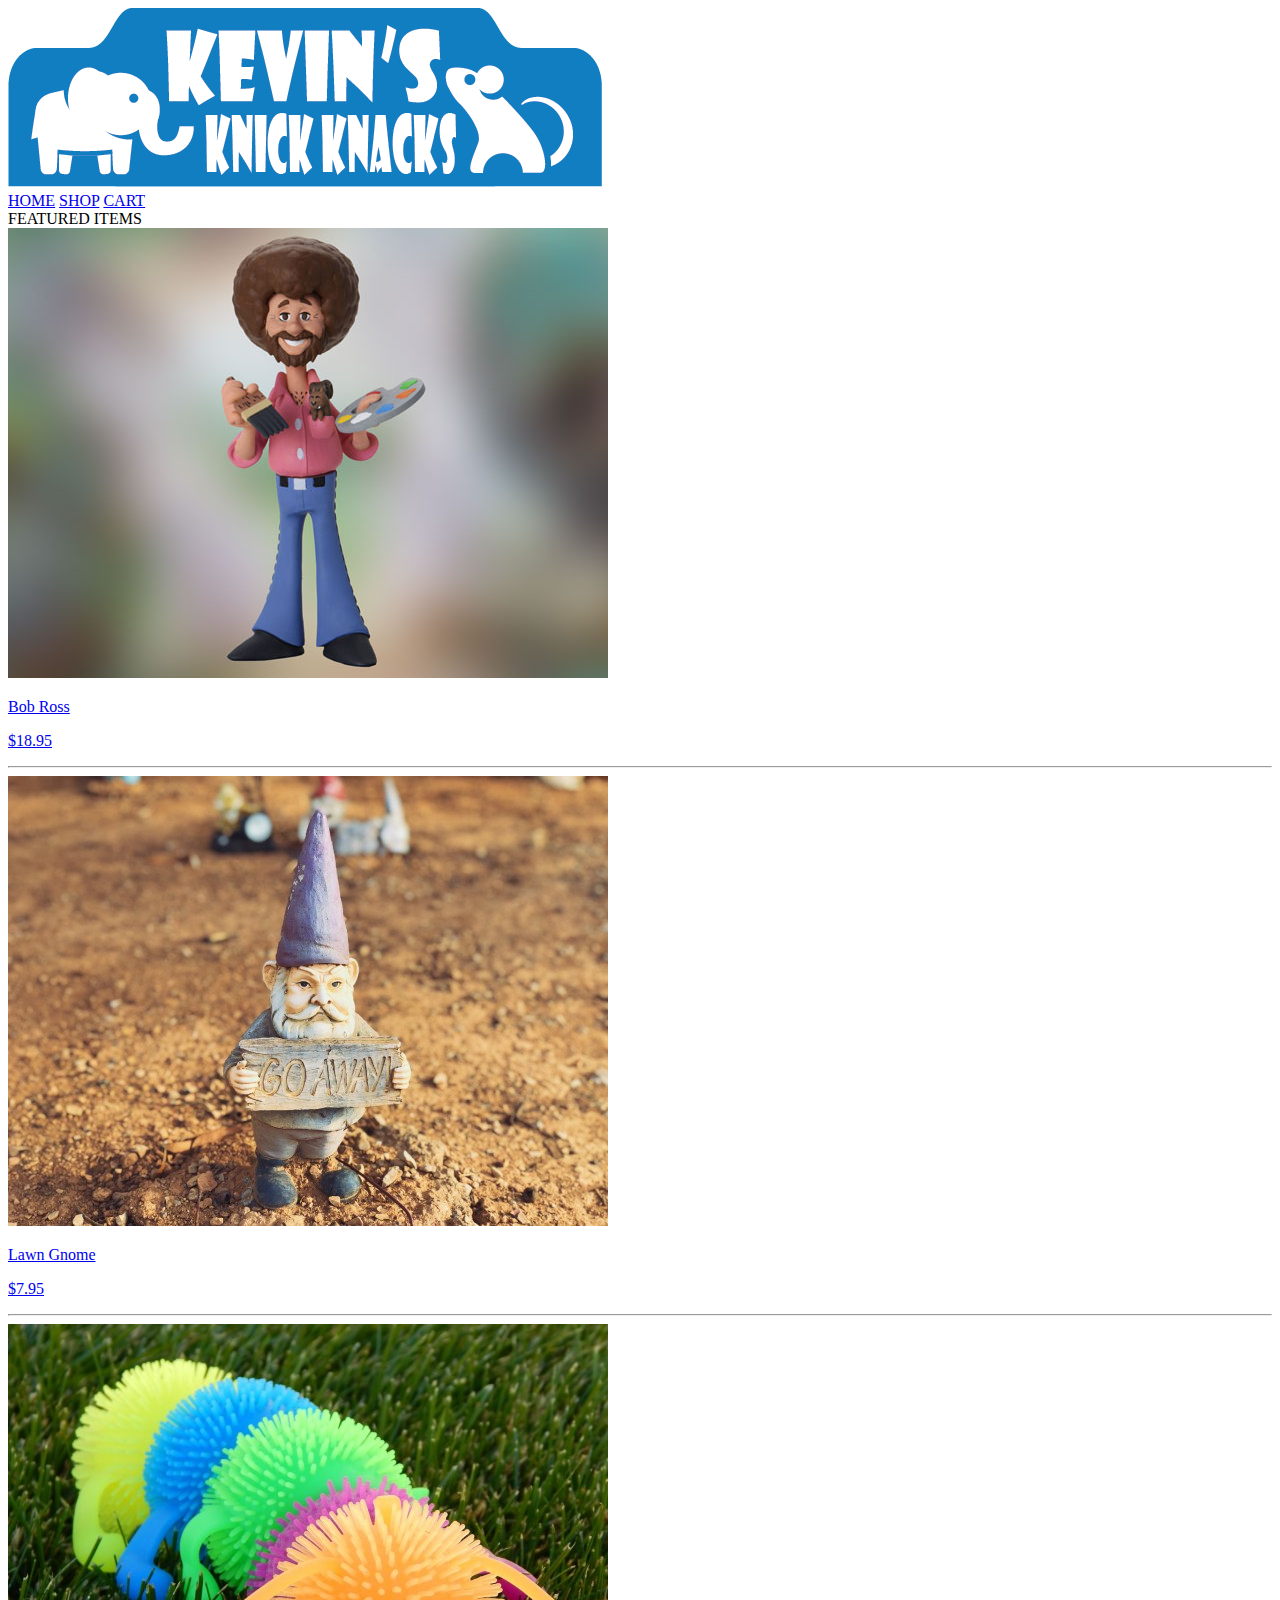
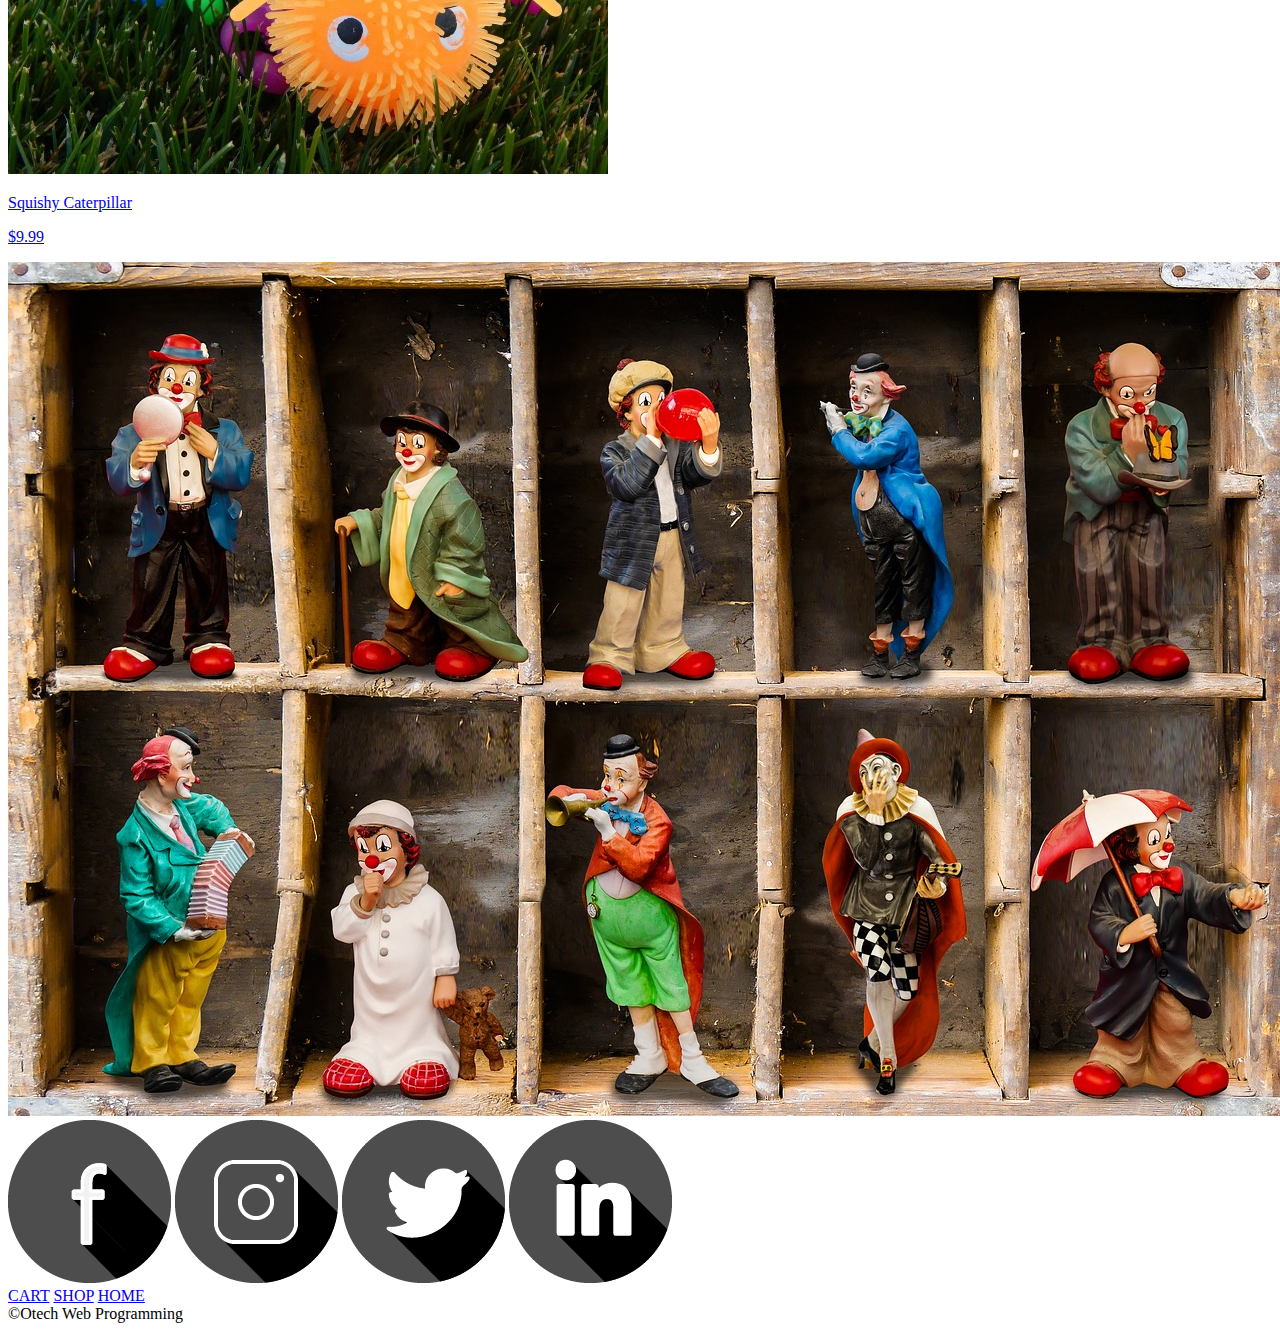
==== index.html @ a379824e "Coded html for home page." ====
<!DOCTYPE html>
<html lang="en">
<head>
    <meta charset="UTF-8">
    <meta http-equiv="X-UA-Compatible" content="IE=edge">
    <meta name="viewport" content="width=device-width, initial-scale=1.0">
    <title>Kevin's Knick Knacks</title>
    <link rel="stylesheet" href="style.css">
</head>
<body>
    <header>
        <a href="index.html"><img src="images/KevinsKnickKnacksLogo_037DBE.png" alt="Kevin's Knick Knacks Logo"></a>
        <nav>
            <div id="links">
                <a href="index.html">HOME</a>
                <a href="shop.html">SHOP</a>
                <a href="cart.html">CART</a>
            </div>
        </nav>
    </header>
    <main>
        <aside>
            <div id="sideBarHeading">FEATURED ITEMS</div>
            <div id="sideBarContainer">
                <a href="shop.html#cardNumber8">
                    <img src="images/shop/thumbnails/BobRoss_Thumb.jpg" alt="Bob Ross Figure" class="featuredImage">
                    <p class="bold">Bob Ross</p>
                    <p>&dollar;18.95</p>
                </a>
                <hr>
                <a href="shop.html#cardNumber7">
                    <img src="images/shop/thumbnails/LawnGnome_Thumb.jpg" alt="Lawn Gnome" class="featuredImage">
                    <p class="bold">Lawn Gnome</p>
                    <p>&dollar;7.95</p>
                </a>
                <hr>
                <a href="shop.html#cardNumber8">
                    <img src="images/shop/thumbnails/SquishyCaterpillar_Thumb.jpg" alt="Squishy Caterpillar" class="featuredImage">
                    <p class="bold">Squishy Caterpillar</p>
                    <p>&dollar;9.99</p>
                </a>
            </div>
        </aside>
        <div id="mainContentContainer">
            <img src="images/clownFigurines_1280.jpg" alt="Clowns on a shelf." id="mainContentImage">
        </div>
    </main>
    <footer>
        <div id="socialMediaLinks">
            <a href="#"><img src="images/facebook.png" alt="Facebook Link"></a>
            <a href="#"><img src="images/instagram.png" alt="Instagram Link"></a>
            <a href="#"><img src="images/twitter.png" alt="Twitter Link"></a>
            <a href="#"><img src="images/linkedin.png" alt="LinkedIn Link"></a>
        </div>
        <div id="footerNav">
            <a href="cart.html">CART</a>
            <a href="shop.html">SHOP</a>
            <a href="index.html">HOME</a>
        </div>
        <div id="copyright">
            &copy;Otech Web Programming
        </div>
    </footer>
</body>
</html>
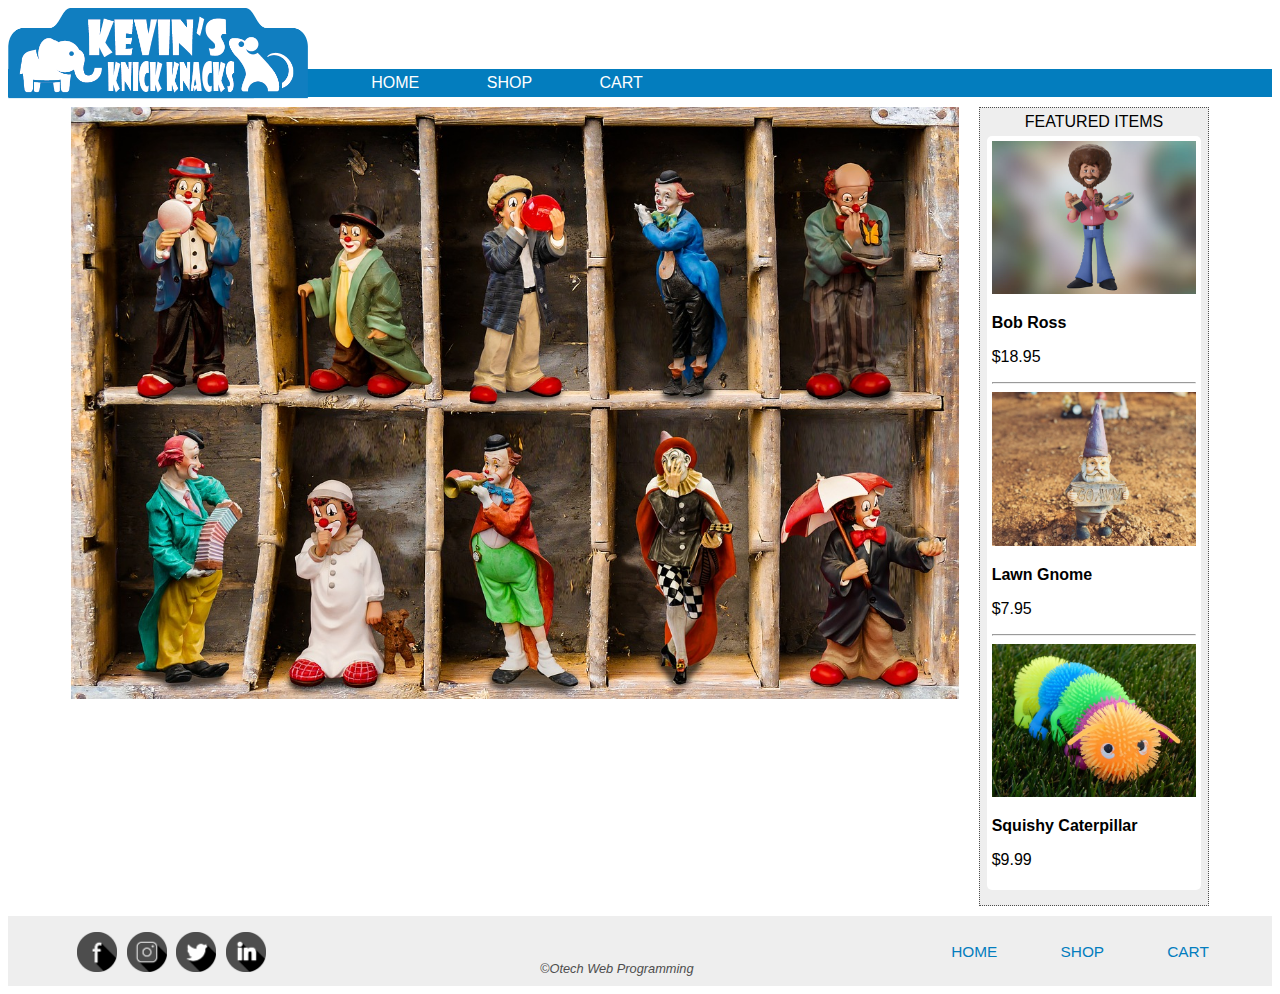
==== commit b5537d0f: "A5-2 Project Deliverable" ====
--- a/index.html
+++ b/index.html
@@ -6,6 +6,7 @@
     <meta name="viewport" content="width=device-width, initial-scale=1.0">
     <title>Kevin's Knick Knacks</title>
     <link rel="stylesheet" href="style.css">
+    <script src="js/jquery.js"></script>
 </head>
 <body>
     <header>
--- a/style.css
+++ b/style.css
@@ -0,0 +1,262 @@
+body {
+    font-family: Verdana, Geneva, Tahoma, sans-serif;
+}
+
+header img {
+    width: 300px;
+    float: left;
+}
+
+nav {
+    padding-top: 61px;
+}
+
+#links {
+    background-color: #037DBE;
+    padding: 5px 0;
+}
+
+nav a {
+    color: white;
+    text-decoration: none;
+    padding-left: 5%;
+}
+
+nav a:hover {
+    color: #111111;
+}
+
+main {
+    width: 90%;
+    margin: 10px auto;
+}
+
+#mainContentContainer {
+    margin-right: 22%;
+}
+
+#mainContentImage {
+    width: 100%;
+}
+
+aside {
+    float: right;
+    width: 20%;
+    border: 1px dotted #4D4D4D;
+    background-color: #EEEEEE;
+    padding-bottom: 15px;
+    margin-bottom: 10px;
+}
+
+aside a {
+    text-decoration: none;
+    color: #000000;
+}
+
+#sideBarHeading {
+    text-align: center;
+    padding: 5px 0;
+}
+
+#sideBarContainer {
+    margin: 0 auto;
+    background-color: #FFFFFF;
+    padding: 2%;
+    border-radius: 5px;
+    width: 90%;
+    display: table;
+}
+
+.featuredImage {
+    max-width: 100%;
+}
+
+.bold {
+    font-weight: bold;
+}
+
+footer {
+    background-color: #EEEEEE;
+    padding: 10px 0;
+    font-size: 80%;
+    height: 50px;
+    color: #4D4D4D;
+    clear: both;
+}
+
+#socialMediaLinks {
+    float: left;
+    padding-left: 5%;
+}
+
+#socialMediaLinks img {
+    width: 40px;
+    padding: 6px 0 0 6px;
+}
+
+#footerNav a {
+    text-decoration: none;
+    padding-right: 5%;
+    float: right;
+    font-size: 120%;
+    color: #037DBE;
+    padding-top: 17px;
+}
+
+#footerNav a:hover {
+    color: #000000;
+}
+
+#copyright {
+    width: 200px;
+    margin: 0 auto;
+    padding-top: 35px;
+    font-style: italic;
+}
+
+.tableRow {
+    display: table-row;
+}
+
+.tableCell {
+    display: table-cell;
+    padding: 10px 0;
+}
+
+.tableCell:first-child {
+    font-weight: bold;
+}
+
+#cartButtons {
+    text-align: right;
+    padding: 15px 3% 0 0;
+}
+
+#cartButtons button {
+    background-color: #037DBE;
+    border: none;
+    border-radius: 3px;
+    color: #FFFFFF;
+    padding: 2%;
+    cursor: pointer;
+}
+
+#cartButtons #clearCartButton {
+    background-color: #EEEEEE;
+    border: 1px solid #037DBE;
+    color: #037DBE;
+}
+
+.borderBottom {
+    border-bottom: 1px solid #BBBBBB;
+}
+
+.removeLink {
+    text-align: right;
+    font-size: 80%;
+    color: #037DBE;
+}
+
+#cardContainer {
+    display: flex;
+    justify-content: space-between;
+    flex-wrap: wrap;
+}
+
+.card {
+    box-shadow: 0 4px 8px 0 rgba(0, 0, 0, 0.2);
+    transition: 0.3s;
+    width: 25%;
+    border-radius: 5px;
+    padding: 15px;
+    margin-bottom: 40px;
+}
+
+.card:hover {
+    box-shadow: 0 8px 16px 0 rgba(0, 0, 0, 0.2);
+}
+
+.card img {
+    border-radius: 20px;
+    width: 100%;
+    height: 50%;
+}
+
+.cardText {
+    padding: 2px 16px;
+}
+
+.cardText button {
+    float: right;
+    background-color: #037DBE;
+    color: #FFFFFF;
+    border: none;
+    padding: 5px;
+    border-radius: 3px;
+    cursor: pointer;
+}
+
+.cartCard {
+    box-shadow: 0 3px 8px 0 rgba(0, 0, 0, 0.2);
+    transition: 0.3s;
+    border-radius: 5px;
+    padding: 15px;
+    margin-bottom: 40px;
+}
+
+.cartCard:hover {
+    box-shadow: 0 6px 10px 0 rgba(0, 0, 0, 0.2);
+}
+
+.cartCardFlex {
+    display: flex;
+}
+
+.cartCard img {
+    width: 10%;
+    flex: 10%;
+}
+
+.cartTitle {
+    flex: 20%;
+    font-weight: bold;
+    padding-left: 10px;
+}
+
+.cartDescription {
+    flex: 50%;
+    padding-left: 10px;
+}
+
+.cartQuantity {
+    flex: 10%;
+}
+
+.cartQuantity input {
+    margin-top: 17px;
+    width: 50px;
+}
+
+.cartPrice {
+    flex: 10%;
+    padding-left: 10px;
+}
+
+.removeMargins {
+    margin: 0;
+}
+
+.textAlignRight {
+    text-align: right;
+}
+
+#emptyCart {
+    font-style: italic;
+    margin: 0;
+}
+
+.sticky {
+    position: fixed;
+    top: 8px;
+    right: 5.35%;
+}